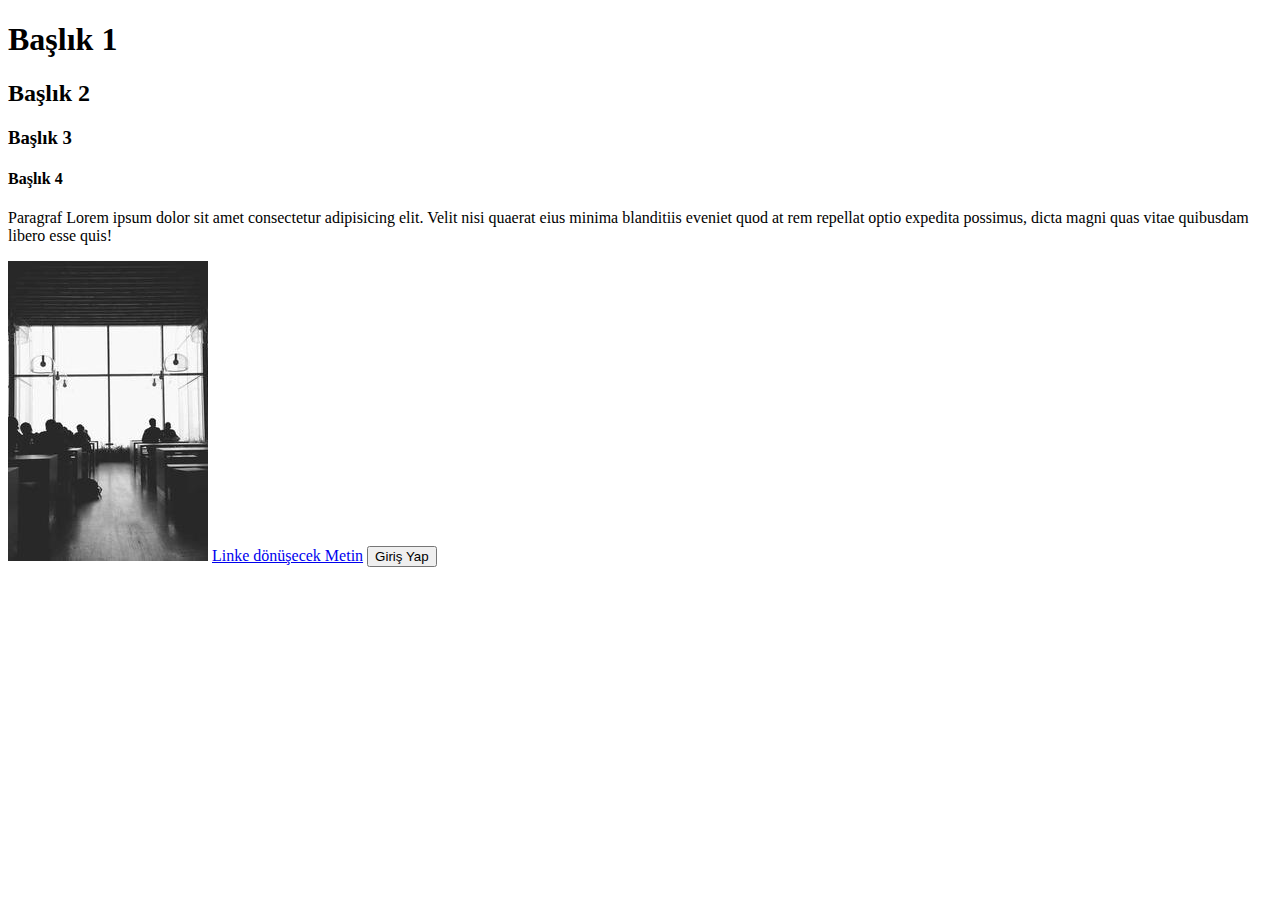
==== Ders-01/index.html @ a98effd6 "First lesson folder HTML tags part 1" ====
<!DOCTYPE html>
<html lang="en">
  <head>
    <!-- Meta tagların içerisine Teknik etiketler yazılır. SEO, CSS vb. konuları bu tagler arasında tanımlıyoruz.-->
    <meta charset="UTF-8" />
    <meta name="viewport" content="width=device-width, initial-scale=1.0" />
    <meta name="description" content="BlaBla" />
    <meta name="Author" content="Deniz Can Özder" />
    <!-- Sosyal medyada paylaşıldığı zaman aşağıdaki title yi okur -->
    <meta property="og:title" content="Site Başlığı" />
    <title>Document</title>
  </head>
  <body>
    <!-- Başlık Etiketlerimiz -->
    <h1>Başlık 1</h1>
    <h2>Başlık 2</h2>
    <h3>Başlık 3</h3>
    <h4>Başlık 4</h4>
    <!-- Paragraf Etiketi -->
    <p>
      Paragraf Lorem ipsum dolor sit amet consectetur adipisicing elit. Velit
      nisi quaerat eius minima blanditiis eveniet quod at rem repellat optio
      expedita possimus, dicta magni quas vitae quibusdam libero esse quis!
    </p>
    <!-- Resim eklemek için kullanılan etiket alt özelliği SEO için işi kolaşlaştırır. Ne resimi olduğunu tanımlamayı kolaylaştırır. -->
    <img src="img/resim1.jpg" alt="Picsumdan bir Resim" />
    <!-- Bağlantı etiketi href hedef linki eklenecek. target _blank ile yeni sekmede açılır -->
    <a href="instagram.com" target="_blank">Linke dönüşecek Metin</a>
    <!-- Butonlar onclick eventi tıklama anında eylem yapmasını istenilmesi-->
    <button onclick="">Giriş Yap</button>
    <!-- Kod okunurluğunu arttırmak için bloklar oluşturmamızı sağlar -->
    <section></section>
    <!-- Sınırlarını belirleyebileceğimiz bir kutu oluşturmamızı sağlar -->
    <div></div>
  </body>
</html>
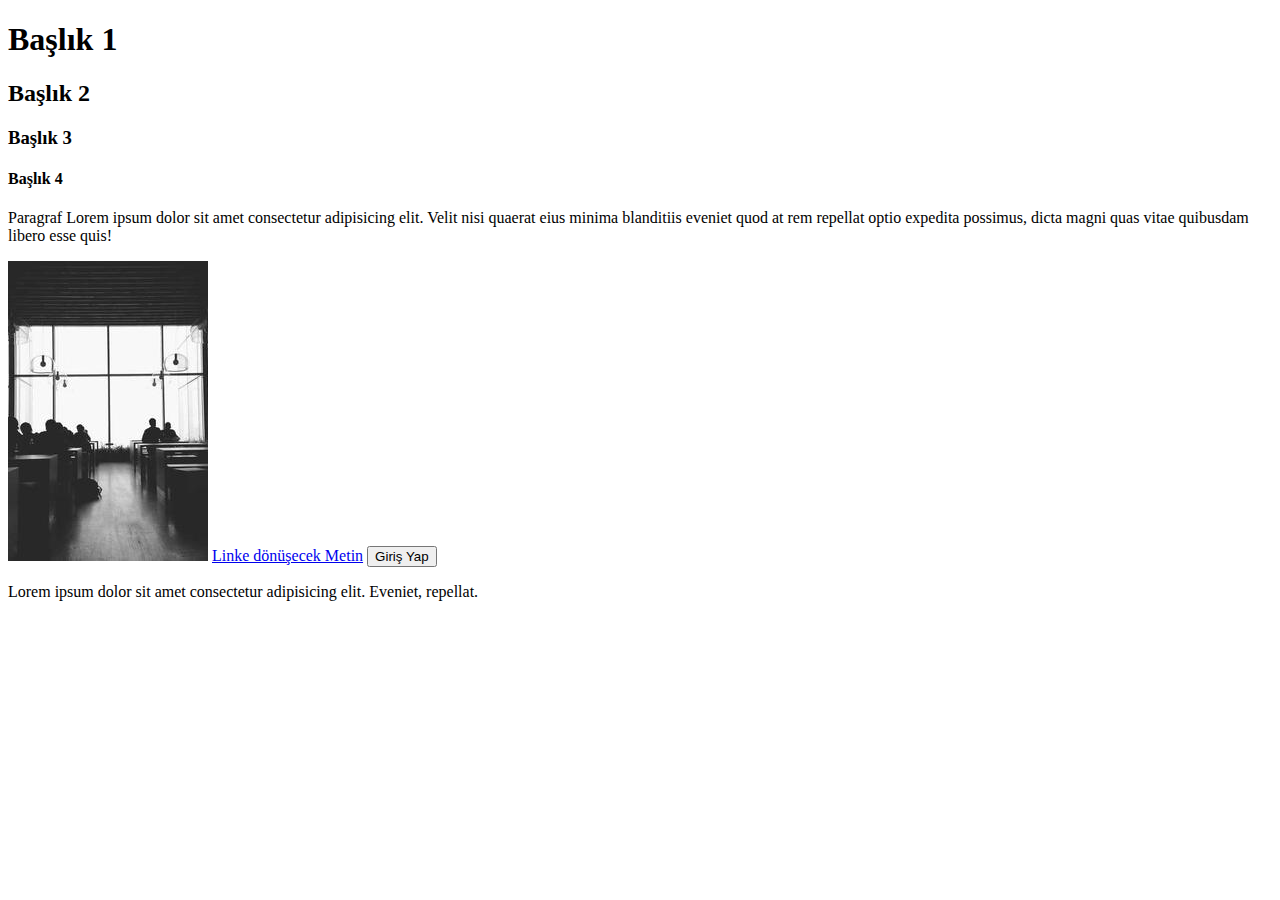
==== commit 34ec53f3: "Add a tag" ====
--- a/Ders-01/index.html
+++ b/Ders-01/index.html
@@ -31,6 +31,10 @@
     <!-- Kod okunurluğunu arttırmak için bloklar oluşturmamızı sağlar -->
     <section></section>
     <!-- Sınırlarını belirleyebileceğimiz bir kutu oluşturmamızı sağlar -->
-    <div></div>
+    <div>
+      <p>
+        Lorem ipsum dolor sit amet consectetur adipisicing elit. Eveniet, repellat.
+      </p>
+    </div>
   </body>
 </html>
